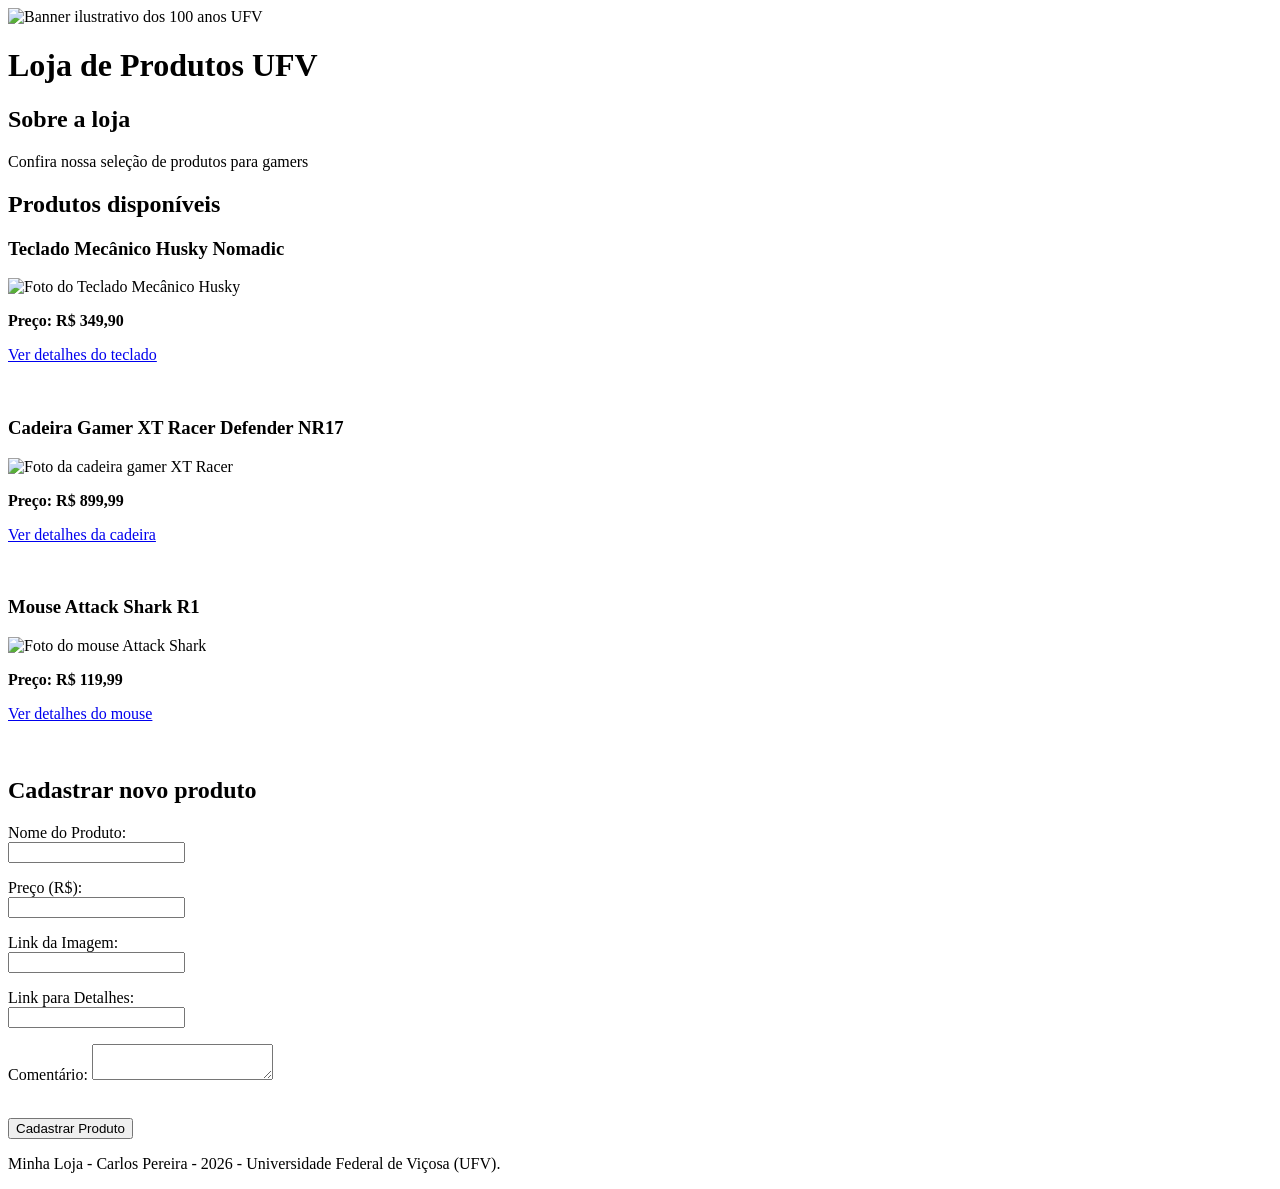
==== produto.html @ a3dcd902 "Adicionado página de produtos" ====
<!DOCTYPE html>
<html lang="pt-BR">
<head>
    <meta charset="UTF-8">
    <meta name="viewport" content="width=device-width, initial-scale=1.0">
    <title>Loja - Produtos</title>
</head>

<body>
    <section>
        <img src="https://www.ufv.br/wp-content/uploads/2025/11/Vertical-CobreAssinatura-100-anos-300x235.jpg" alt="Banner ilustrativo dos 100 anos UFV">
    </section>
    <header>
        <h1>Loja de Produtos UFV</h1>
    </header>

    <main>
        <section>
            <h2>Sobre a loja</h2>
            <p>Confira nossa seleção de produtos para gamers</p>
        </section>

        <section>
            <h2>Produtos disponíveis</h2>

            <h3>Teclado Mecânico Husky Nomadic</h3>
            <img src="https://benchpromos.com.br/_next/image?url=https%3A%2F%2Fi.imgur.com%2Fv5Vw4Hx.png&w=3840&q=75" alt="Foto do Teclado Mecânico Husky">
            <p><strong>Preço: R$ 349,90</strong></p>
            <p><a href="https://exemplo.com/teclado" target="_blank">Ver detalhes do teclado</a></p>
            <br>

            <h3>Cadeira Gamer XT Racer Defender NR17</h3>
            <img src="https://cdn.awsli.com.br/800x800/1677/1677101/produto/66847043/98c1bc622f.jpg" alt="Foto da cadeira gamer XT Racer">
            <p><strong>Preço: R$ 899,99</strong></p>
            <p><a href="https://www.kabum.com.br/produto/387547/cadeira-gamer-xt-racer-defender-nr17-ate-120kg-com-almofadas-reclinavel-descanso-de-braco-3d-preto-xtr-034?gclsrc=aw.ds&&utm_id=21437971630&gad_source=1&gad_campaignid=21427548696&gbraid=0AAAAADx-HyHUeAW9bhxh0HMU2R-mQyJc_&gclid=Cj0KCQjw2OnUBhC2ARIsACKyfaEz0mSHjFGHgLpX0v9sY5Khn6wmu1tGz4voDQOqDFPAGWSBSNhSW40aAsFIEALw_wcB" target="_blank">Ver detalhes da cadeira</a></p>
            <br>

            <h3>Mouse Attack Shark R1</h3>
            <img src="https://benchpromos.com.br/_next/image?url=https%3A%2F%2Fi.imgur.com%2FNbvgsmX.png&w=3840&q=75" alt="Foto do mouse Attack Shark">
            <p><strong>Preço: R$ 119,99</strong></p>
            <p><a href="https://www.amazon.com.br/ATTACK-SHARK-antiderrapante-autoadesivo-resistentes/dp/B0CMZJVDPM" target="_blank">Ver detalhes do mouse</a></p>
            <br>
        </section>

        <section>
            <h2>Cadastrar novo produto</h2>
            <form method="post">
                <p>
                    <label for="nome">Nome do Produto:</label><br>
                    <input type="text" name="nome" required>
                </p>
                <p>
                    <label for="preco">Preço (R$):</label><br>
                    <input type="text" name="preco" required>
                </p>
                <p>
                    <label for="imagem">Link da Imagem:</label><br>
                    <input type="text" name="imagem" required>
                </p>
                <p>
                    <label for="detalhes">Link para Detalhes:</label><br>
                    <input type="text" name="detalhes" required>
                </p>
                <p>
                    <label for="comentario">Comentário:</label>
                    <textarea id="comentario" name="comentario"></textarea>
                </p>
                <br>
                <button type="submit">Cadastrar Produto</button>
            </form>
        </section>
    </main>

    <footer>
        <p>Minha Loja - Carlos Pereira - 2026 - Universidade Federal de Viçosa (UFV).</p>
    </footer>
</body>
</html>
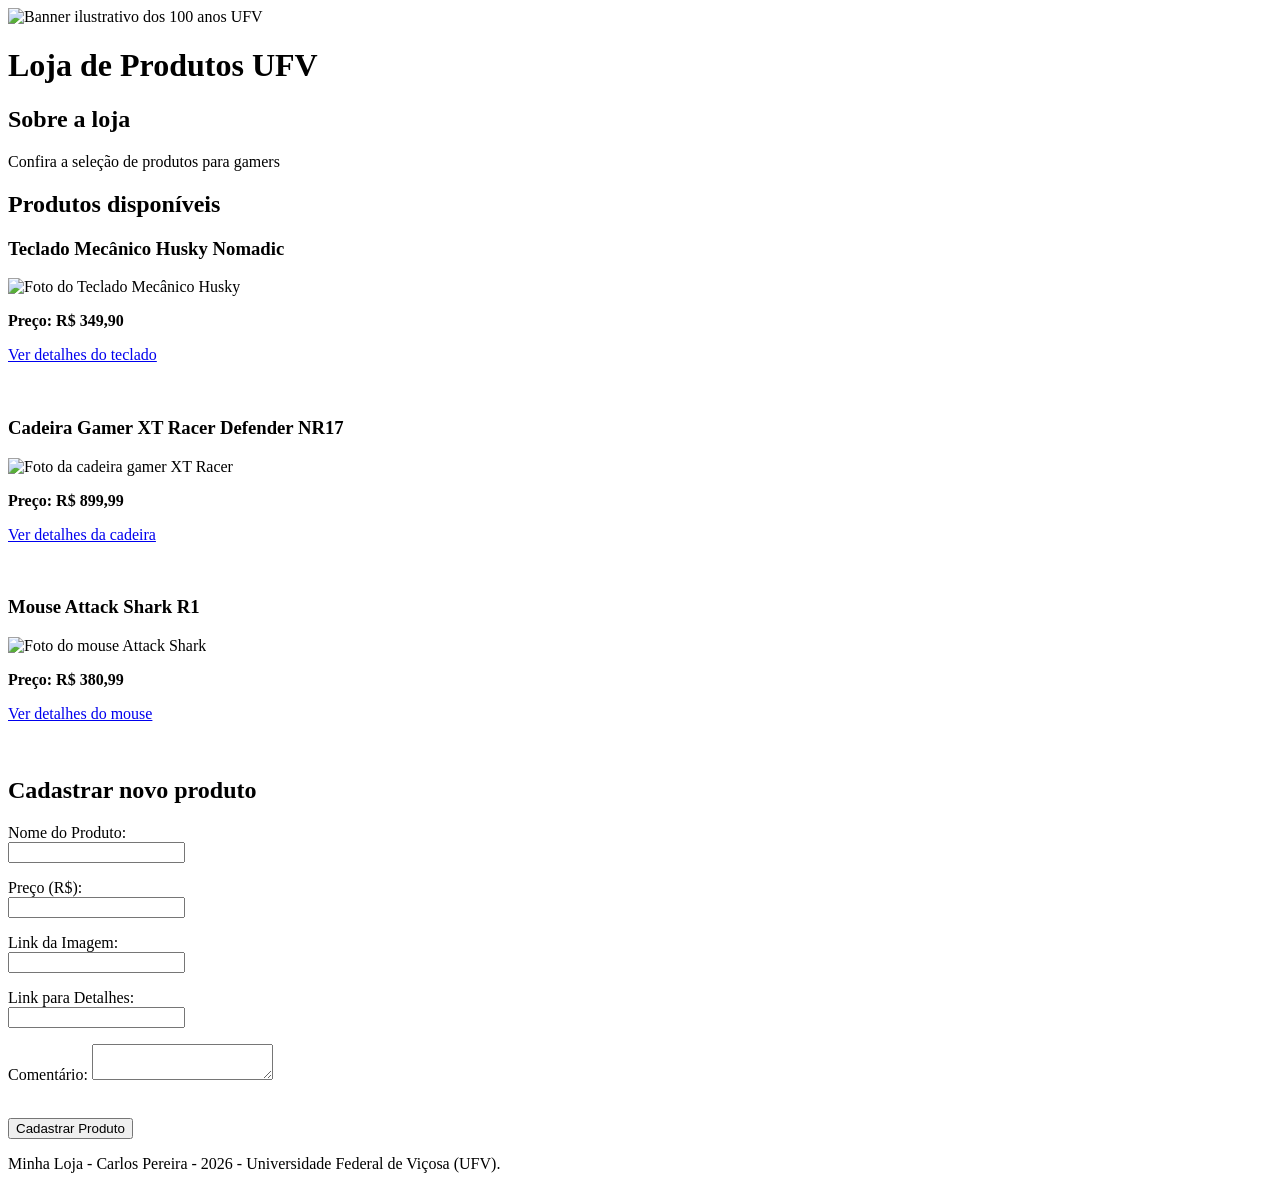
==== commit 53bf06b2: "pequenos ajustes" ====
--- a/produto.html
+++ b/produto.html
@@ -17,7 +17,7 @@
     <main>
         <section>
             <h2>Sobre a loja</h2>
-            <p>Confira nossa seleção de produtos para gamers</p>
+            <p>Confira a seleção de produtos para gamers</p>
         </section>
 
         <section>
@@ -37,7 +37,7 @@
 
             <h3>Mouse Attack Shark R1</h3>
             <img src="https://benchpromos.com.br/_next/image?url=https%3A%2F%2Fi.imgur.com%2FNbvgsmX.png&w=3840&q=75" alt="Foto do mouse Attack Shark">
-            <p><strong>Preço: R$ 119,99</strong></p>
+            <p><strong>Preço: R$ 380,99</strong></p>
             <p><a href="https://www.amazon.com.br/ATTACK-SHARK-antiderrapante-autoadesivo-resistentes/dp/B0CMZJVDPM" target="_blank">Ver detalhes do mouse</a></p>
             <br>
         </section>
